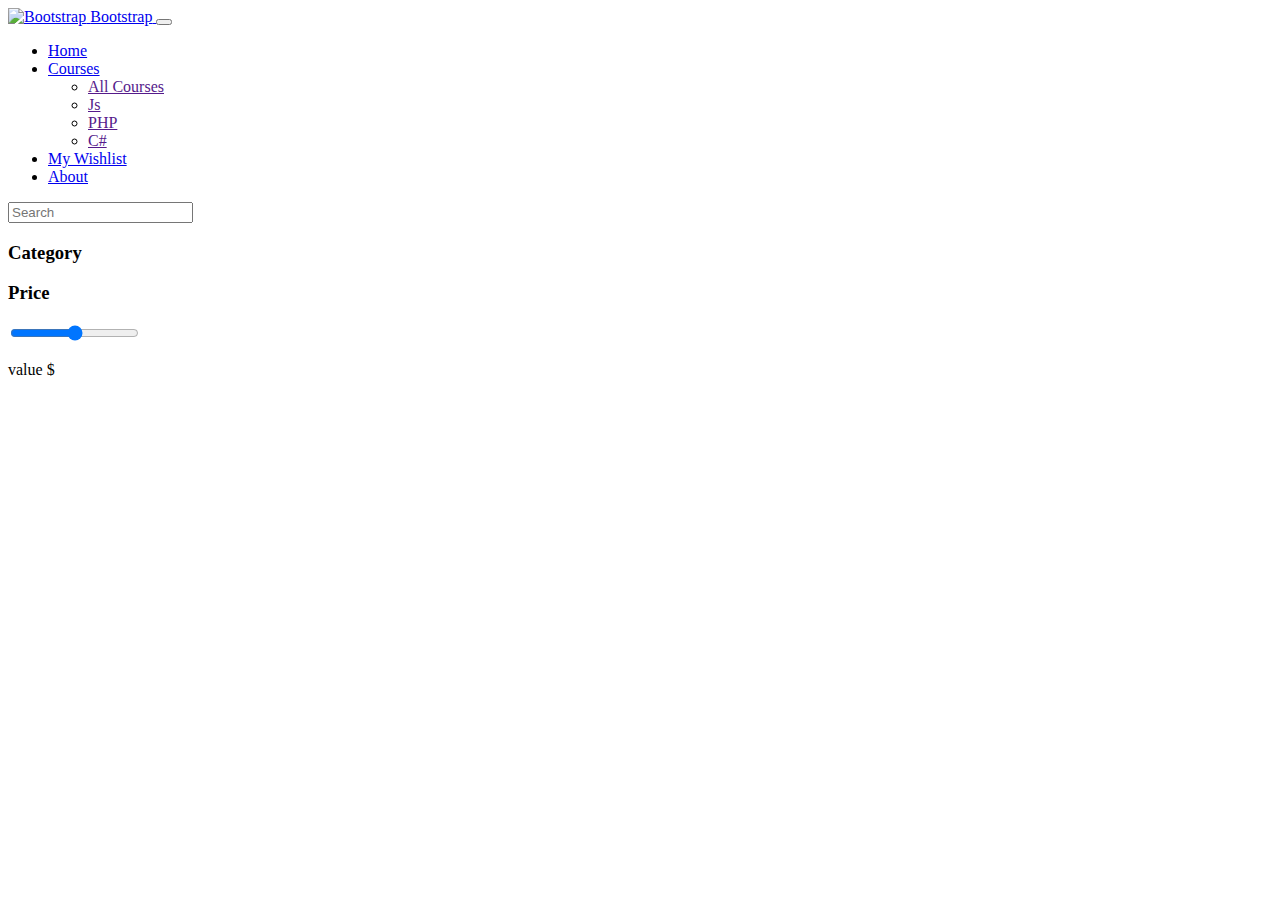
==== Courses/index.html @ 0dfb555d "adding updates" ====
<!DOCTYPE html>
<html lang="en">
<head>
    <meta charset="UTF-8">
    <meta http-equiv="X-UA-Compatible" content="IE=edge">
    <meta name="viewport" content="width=device-width, initial-scale=1.0">
    <link href="https://cdn.jsdelivr.net/npm/bootstrap@5.2.3/dist/css/bootstrap.min.css" rel="stylesheet" integrity="sha384-rbsA2VBKQhggwzxH7pPCaAqO46MgnOM80zW1RWuH61DGLwZJEdK2Kadq2F9CUG65" crossorigin="anonymous">
    <link rel="stylesheet" href="style.css">
    <title>Document</title>
</head>

<body onload="GetAllCourses()">
    <header>
        <nav class="navbar navbar-expand-sm navbar-light bg-light ">
          <div class="container ms-5">
              <a class="navbar-brand mb-0 h1" href="#">
                  <img src="http://localhost:82/ProjetJs/Web-Courses/images2/bootstrap-logo.svg" alt="Bootstrap" width="30" height="30" class="d-inline-block align-top">
                  <span class="hidden">Bootstrap</span>
              </a>
              <button 
                  class="navbar-toggler" 
                  type="button" 
                  data-bs-toggle="collapse" 
                  data-bs-target="#navbarNav" 
                  aria-controls="navbarNav" 
                  aria-expanded="false" 
                  aria-label="Toggle navigation"
              >
              <span class="navbar-toggler-icon"></span>
              </button>

              <div class="collapse navbar-collapse" id="navbarNav">
                <ul class="navbar-nav ms-sm-auto ms-2 text-left mb-0 ">
                  <li class="nav-item active  ">
                      <a class="nav-link " aria-current="page" href="http://localhost:82/ProjetJs/Web-Courses/Home/index.html">Home</a>
                  </li>
                  <li class="nav-item dropdown active  ">
                      <a class="nav-link active dropdown-toggle" 
                          id="navbarDropdown"
                          role="button"
                          data-bs-toggle="dropdown"
                          aria-expanded="false"
                          href="#">
                          Courses
                      </a>
                      <ul class="dropdown-menu" aria-labelledby="navbarDropdown">
                          <li><a href="" class="dropdown-item">All Courses</a></li>
                          <li><a href="" class="dropdown-item">Js</a></li>
                          <li><a href="" class="dropdown-item">PHP</a></li>
                          <li><a href="" class="dropdown-item">C#</a></li>
                      </ul>
                  </li>
                  <li class="nav-item active">
                    <a class="nav-link "aria-current="page" href="http://localhost:82/ProjetJs/Web-Courses/Wishlist/index.html">My Wishlist</a>
                  </li>
                  <li class="nav-item">
                      <a class="nav-link disabled" href="#" tabindex="-1" aria-disabled="true">About</a>
                  </li>
                </ul>
              </div>      
          </div>
        </nav>      
    
    </header>
    <div class="d-flex row mt-5 cols-12 justify-content-around px-5">
        <div class="col-md-3  pe-5 mb-5">
            <input type="text" class="form-control"placeholder="Search" id="Search" >
            <h3>Category</h3>
            <ul class="list-inline ml-5" id="categories">

            </ul>
            <h3>Price</h3>
            <input id="Price-Range" class="form-range" type="range" min="0" step="0.1" max="50">
            <p>value $ <span id="valPrice"></span></p>
        </div>
        <div class="col-md-9 px-5">
            <div class="content d-flex flex-wrap">

            </div>
        </div>
        
    </div>

    <script src="https://cdn.jsdelivr.net/npm/bootstrap@5.0.0-beta2/dist/js/bootstrap.bundle.min.js" integrity="sha384-b5kHyXgcpbZJO/tY9Ul7kGkf1S0CWuKcCD38l8YkeH8z8QjE0GmW1gYU5S9FOnJ0" crossorigin="anonymous"></script>

    <script src="courses.js"></script>
    <script src="script.js"></script>
</body>

</html>
---- Courses/style.css ----
.text {
    position: absolute; /* position the text absolutely */
    top: 50%; /* position the text vertically centered */
    left: 50%; /* position the text horizontally centered */
    transform: translate(-50%, -50%); /* center the text within the card */
    color: white ;/* make the text color white */
    text-align: center; /* center the text within the card */
    visibility: hidden; /* initially hide the text */
    font-size: larger;
    font-family:  sans-serif;
  }
 
  .content div:hover .text {
     visibility: visible; /* show the text when hovering over the card */
     height: 100%;
     width: 100%;
     display: flex;
     justify-content: center;
     align-items: center;
  }
  .content div:hover { 
  
     background: rgba(0, 0, 0, 0.6); 
   
  }
  .content div:hover p , .content div:hover h5{
    display: none;
  }
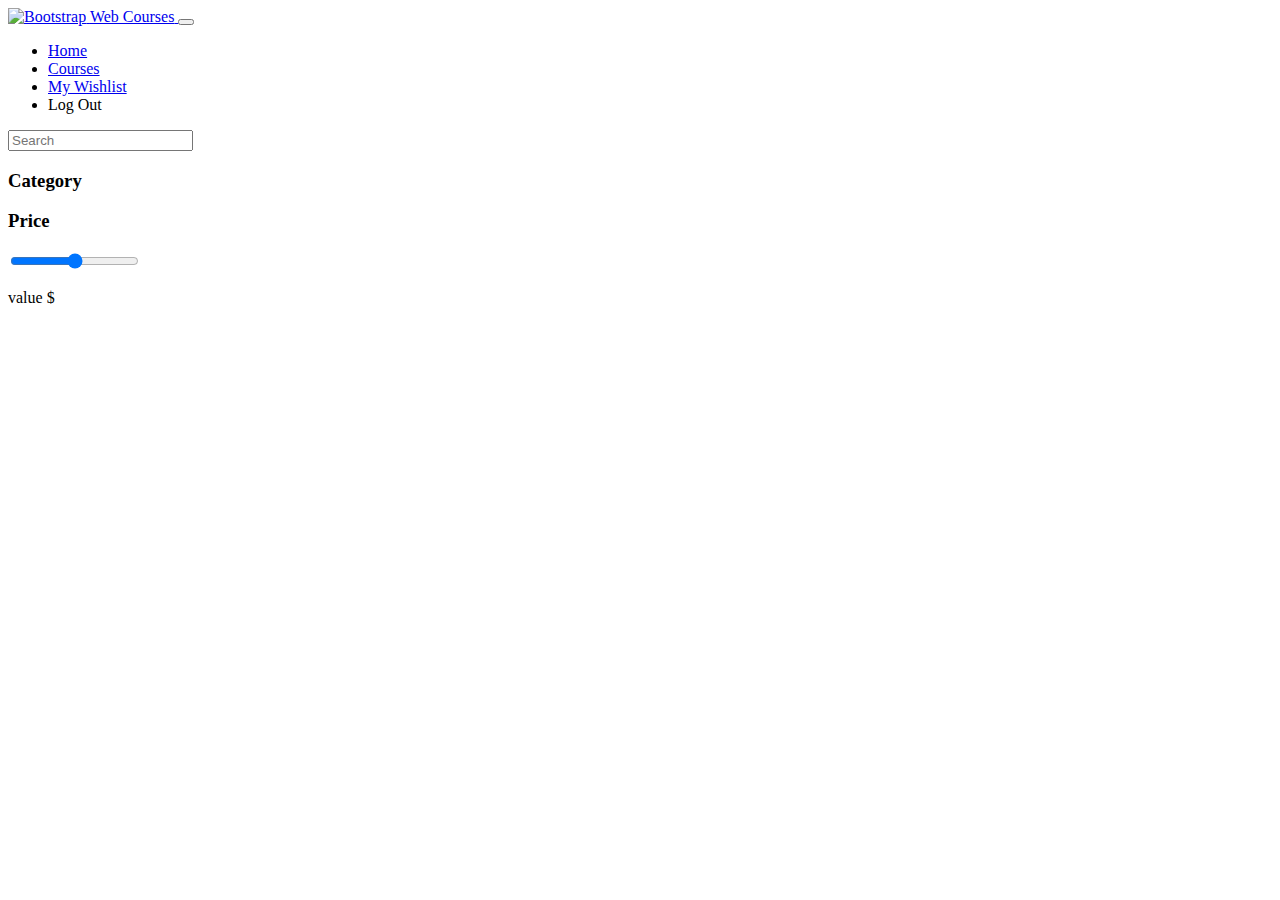
==== commit a8bc350e: "UPDATE" ====
--- a/Courses/index.html
+++ b/Courses/index.html
@@ -14,8 +14,8 @@
         <nav class="navbar navbar-expand-sm navbar-light bg-light ">
           <div class="container ms-5">
               <a class="navbar-brand mb-0 h1" href="#">
-                  <img src="http://localhost:82/ProjetJs/Web-Courses/images2/bootstrap-logo.svg" alt="Bootstrap" width="30" height="30" class="d-inline-block align-top">
-                  <span class="hidden">Bootstrap</span>
+                  <img src="http://localhost:82/ProjetJs/Web-Courses/images2/icons8-e-learning.png" alt="Bootstrap" width="33" height="33" class="d-inline-block align-top">
+                  <span class="hidden fs-4">Web Courses</span>
               </a>
               <button 
                   class="navbar-toggler" 
@@ -32,31 +32,23 @@
               <div class="collapse navbar-collapse" id="navbarNav">
                 <ul class="navbar-nav ms-sm-auto ms-2 text-left mb-0 ">
                   <li class="nav-item active  ">
-                      <a class="nav-link " aria-current="page" href="http://localhost:82/ProjetJs/Web-Courses/Home/index.html">Home</a>
+                      <a class="nav-link fs-5" aria-current="page" href="http://localhost:82/ProjetJs/Web-Courses/Home/index.html">Home</a>
                   </li>
                   <li class="nav-item dropdown active  ">
-                      <a class="nav-link active dropdown-toggle" 
-                          id="navbarDropdown"
-                          role="button"
-                          data-bs-toggle="dropdown"
-                          aria-expanded="false"
+                      <a class="nav-link active fs-5 "
+                          aria-current="page" 
                           href="#">
                           Courses
-                      </a>
-                      <ul class="dropdown-menu" aria-labelledby="navbarDropdown">
-                          <li><a href="" class="dropdown-item">All Courses</a></li>
-                          <li><a href="" class="dropdown-item">Js</a></li>
-                          <li><a href="" class="dropdown-item">PHP</a></li>
-                          <li><a href="" class="dropdown-item">C#</a></li>
-                      </ul>
+                      </a> 
                   </li>
-                  <li class="nav-item active">
-                    <a class="nav-link "aria-current="page" href="http://localhost:82/ProjetJs/Web-Courses/Wishlist/index.html">My Wishlist</a>
-                  </li>
-                  <li class="nav-item">
-                      <a class="nav-link disabled" href="#" tabindex="-1" aria-disabled="true">About</a>
+                  <li class="nav-item active ">
+                    <a class="nav-link fs-5"aria-current="page" href="http://localhost:82/ProjetJs/Web-Courses/Wishlist/index.html">My Wishlist</a>
+                  </li> 
+                  <li class="nav-item mt-1">
+                     <a class="btn btn-outline-danger LogOut" >Log Out</a>
                   </li>
                 </ul>
+               
               </div>      
           </div>
         </nav>      
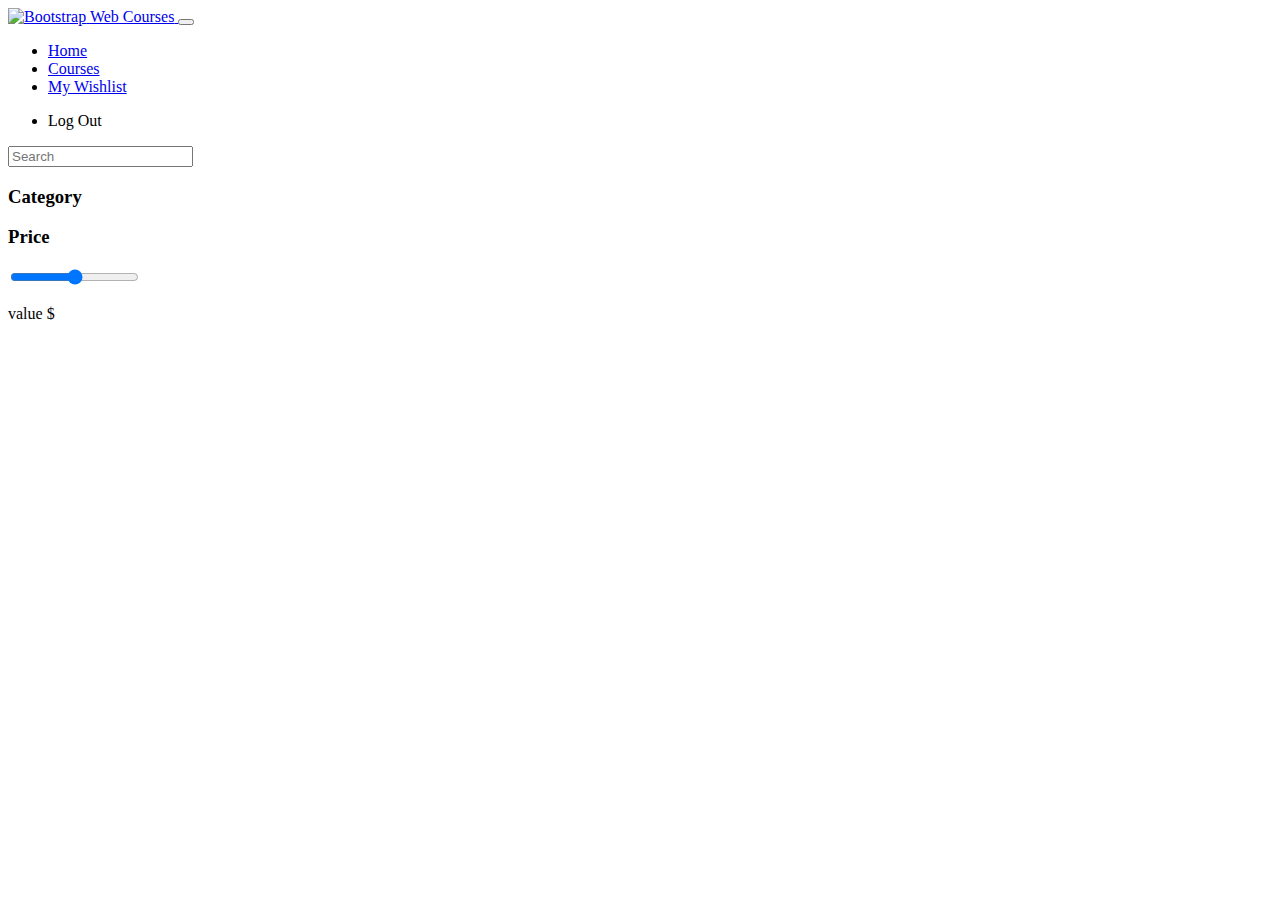
==== commit 049febf5: "update" ====
--- a/Courses/index.html
+++ b/Courses/index.html
@@ -44,11 +44,11 @@
                   <li class="nav-item active ">
                     <a class="nav-link fs-5"aria-current="page" href="http://localhost:82/ProjetJs/Web-Courses/Wishlist/index.html">My Wishlist</a>
                   </li> 
-                  <li class="nav-item mt-1">
-                     <a class="btn btn-outline-danger LogOut" >Log Out</a>
-                  </li>
+                
                 </ul>
-               
+                <ul class="nav navbar-nav navbar-right">
+                    <li><a><span class="btn btn-outline-danger LogOut" type="submit">Log Out</a></li> 
+                  </ul>    
               </div>      
           </div>
         </nav>      
